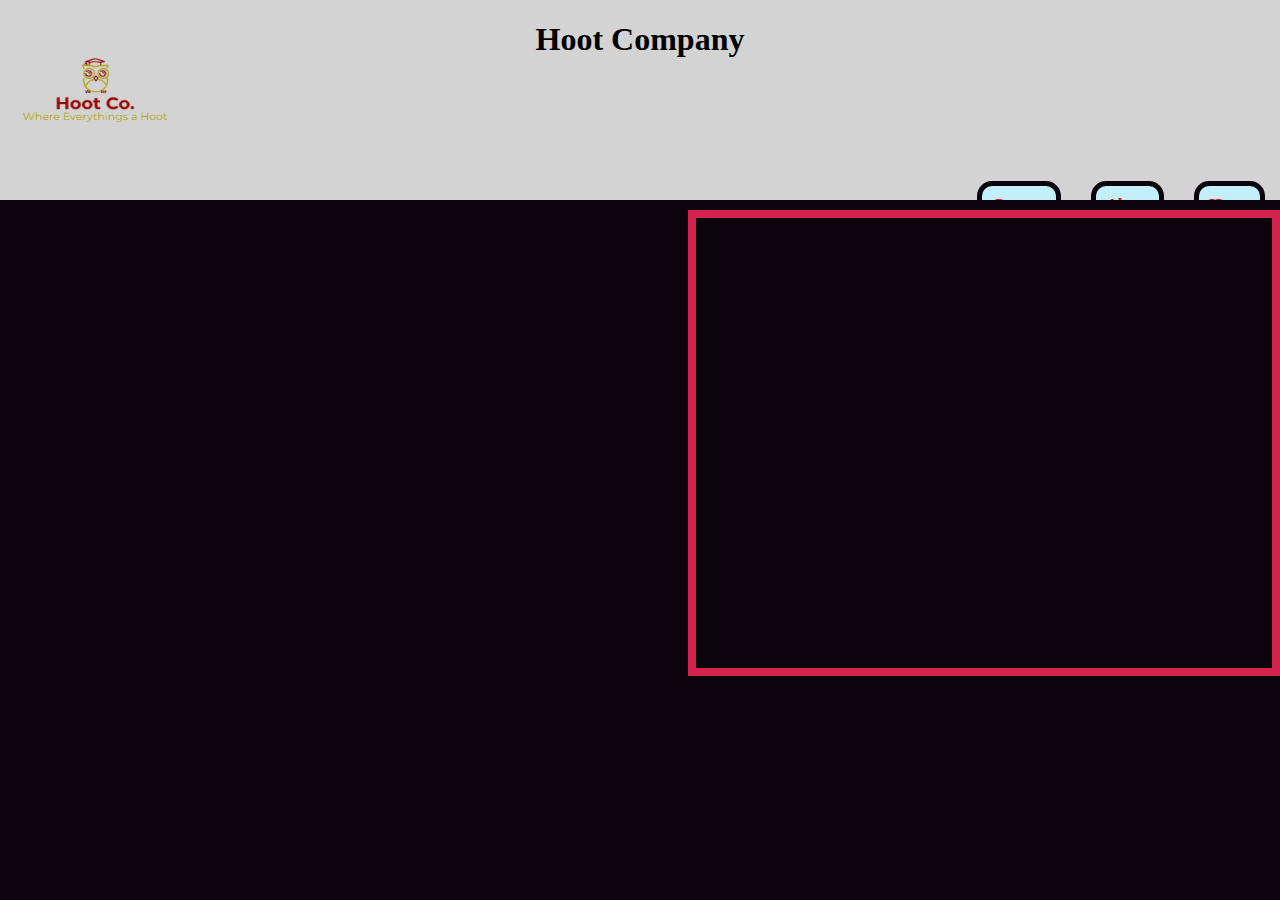
==== contact.html @ 3ae9066f "first commit" ====
<!DOCTYPE>
<!DOCTYPE html>
<html lang="en">
<head>
    <meta charset="UTF-8">
    <meta name="viewport" content="width=device-width, initial-scale=1.0">
    <meta http-equiv="X-UA-Compatible" content="ie=edge">
    <meta name="description" content="practice">
    <meta name="keywords" contents="practice">
    <meta name="author" content="Richard Ellis">
    <title>Craptastic</title>
    <link rel="stylesheet" href="https://use.fontawesome.com/releases/v5.7.1/css/all.css" integrity="sha384-fnmOCqbTlWIlj8LyTjo7mOUStjsKC4pOpQbqyi7RrhN7udi9RwhKkMHpvLbHG9Sr" crossorigin="anonymous">
    <link rel="icon" type="image/png" sizes="32x32" href="images/favicon.png">
    <link rel="stylesheet" href="/css/styles.css" type="">
</head>

<body> 
    <!--------------------------start of Nav-bar------------------------------>
    <header>
        <nav class="nav-bar">
            <img class="logo" src="images/Hootlogo.png" alt="Hootlogo.png" />
            <!--<img class="navlogo" src="images/snowy owl nav bar edited.png" alt="snowyowlnavbar.png" />-->
            <h1 class="header">Hoot Company</h1>
            <ul style="list-style-type:none;" class="nav-list">
                <a href="index.html" target="_blank"><li class="list-item"><strong>Home</strong></li></a>
                <a href="about.html" target="_blank"><li class="list-item"><strong>About</strong></li></a>
                <a href="contact.html" target="_blank"><li class="list-item"><Strong>Contact</strong></li></a>
            </ul>
             <!--<h1 class="header">Hoot and Company</h1>-->
        </nav>
    </header>
    <!--------------------------end of Nav bar-------------------------------->
    
    
    <section class="contact-container">
        <div class="map">
            <iframe src="https://www.google.com/maps/embed?pb=!1m18!1m12!1m3!1d3197.5161001474316!2d-119.78107258477405!3d36.73418127911295!2m3!1f0!2f0!3f0!3m2!1i1024!2i768!4f13.1!3m3!1m2!1s0x80945f85421b6075%3A0x5e10d36cd29b6e4!2sThe+Bitwise+Hive!5e0!3m2!1sen!2sus!4v1550026100569" width="600" height="450" frameborder="0" style="border:0" allowfullscreen></iframe>
        </div>
        <div class="form">
                                                            <iframe height="660"
                                allowTransparency="true"
                                frameborder="0"
                                scrolling="no"
                                style="width:100%;border:none"
                                src="https://boxesrichie.wufoo.com/embed/z1969b1k0sic0qo/">
                          <a href="https://boxesrichie.wufoo.com/forms/z1969b1k0sic0qo/">
                          </a>
                        </iframe>
                                                  <div id="wuf-adv" style="font-family:inherit;font-size: small;color:#a7a7a7;text-align:center;display:block;">
                            <span class="notranslate">
                             <a href="http://www.wufoo.com/features/"></a>
                            </span>
                          </div>
                                              
                          
                                              
        </div>
    </section>
</body>
---- css/styles.css ----
body{
    margin:0 auto;
    background-color:#0B040C;
}
/*start of nav*/
.nav-bar{
    height:200px;
    width:100%;
    position:fixed;
    overflow:hidden;
    background-color:lightgrey;
    z-index:1;
}
.logo{
    position:fixed;
    height:150px;
    width:160px;
    margin:15px;
}
.nav-list{
    float:right;
}
h1{
    text-align:center;
}
.list-item{
    text-align:center;
    /*width:10%;*/
    display:inline;
    padding:10px;
    background-color:#C3EFFA;
    margin:85px 15px;
    border: 5px solid #0B040C;
    border-radius: 15px 15px 0px 0px;
    color:red;
    float:right;
}
/*.anchor{*/
/*    margin:15px;*/
/*    color:white;*/
}
.list-item:hover{
    background-color:#0B040C;
}
.list-item a{
    color:red;
    text-decoration:none;
}

/*end of nav*/

/*start of hero*/
.section{
    background-image:url("../images/snowyowladjusted.png");
    margin-top:210px;
    width:100%;
    height:500px;
    position:relative;
    background-repeat:no-repeat;
    margin:210px 35px 10px 35px;
}

/*end of hero image*/

/*start of main*/

.main{
    height:600px;
    width:100%;
    display:inline-block;
    position:absolute;
    top:500;
}

.wordbox{
    float:left;
    height:550px;
    width:47%;
    border: 6px solid #E8E8E8;
    margin: 10px;
    padding:7px;
}
/*end of main*/



p{
    color:white;
    overflow:hidden;
    
}

.footer-buttons, .social, .copyright{
    display:inline-block;
    width:33%;
    text-align:center;
}

.input{
   height:30px;
   width:100px;
}
.button{
    
}

footer{
    background-color:lightgrey;
    height:105px;
    
}

.footer-col{
    text-align:center;
    padding:10px;
}

.footer-col social-media{
    padding:10px;
}

.socialmed{
    height:50px;
    width:50px;
}

/*.fab{*/
/*    font-size: 2em;*/
/*}*/

.fa-facebook-square{
    color:#4267b2;
    font-size:2em;
    margin:7px;
}

.fe-instagram.square{
    color:#231f20;
    margin:7px;
}






/*about page*/
.container{
    height:685px;
    width:100%;
}
.column{
    height:850px;
    width:31%;
    border:3px solid white;
    float:left;
    padding:5px;
    margin-top:210px;
    font-family: 'Montserrat', sans-serif;
}
.colimg{
    height:250px;
    width:385px;
}





/*contact*/

.contact-container{
   /*margin-top:210px;*/
}

.map{
    float:right;
    width:45%;
    border:8px solid #d3234e;
    margin-top:210px;
}

.form{
    float:left;
    width:45%;
    margin:10px;
    margin-top:210px;
}
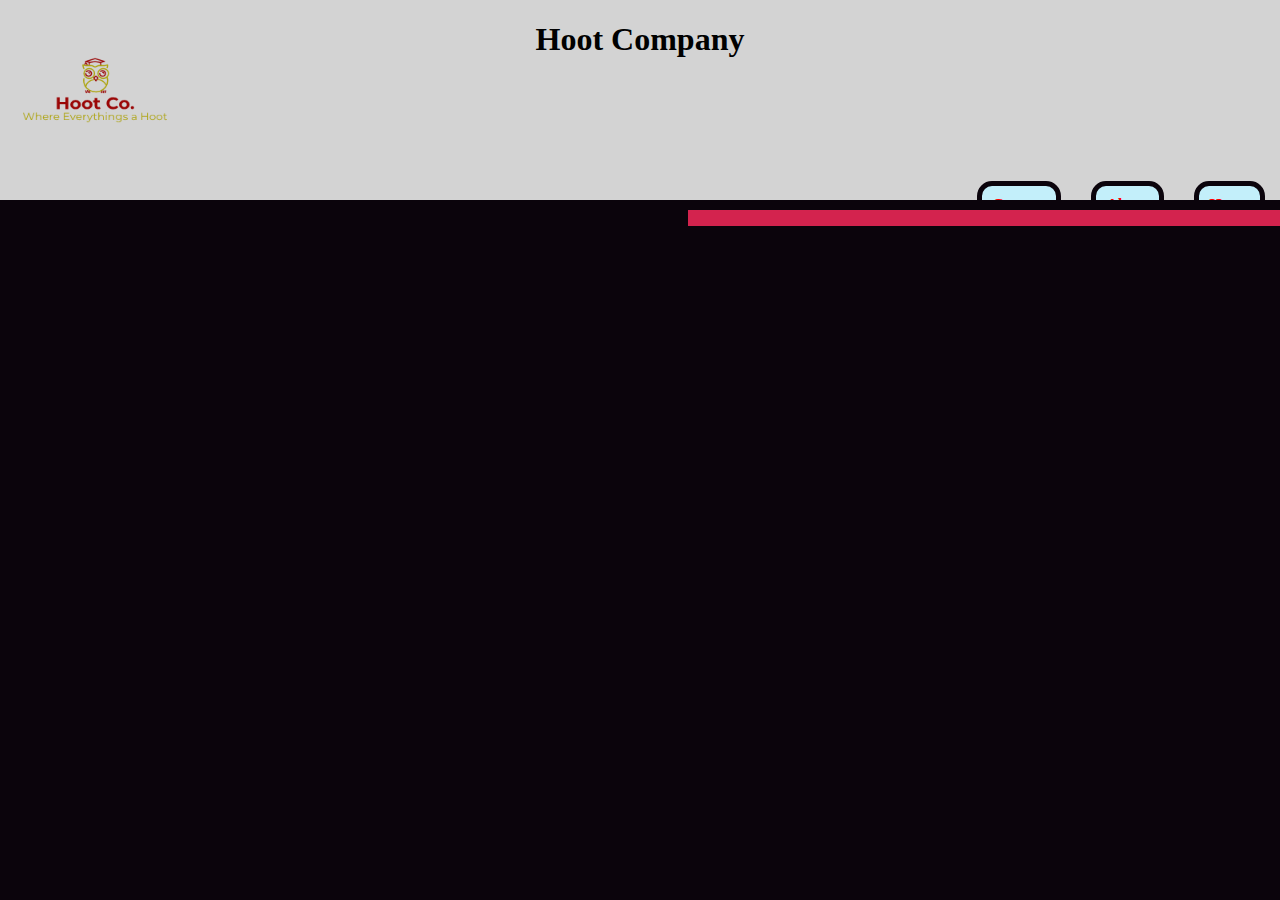
==== commit 0c6b24d1: "removed map" ====
--- a/contact.html
+++ b/contact.html
@@ -34,7 +34,7 @@
     
     <section class="contact-container">
         <div class="map">
-            <iframe src="https://www.google.com/maps/embed?pb=!1m18!1m12!1m3!1d3197.5161001474316!2d-119.78107258477405!3d36.73418127911295!2m3!1f0!2f0!3f0!3m2!1i1024!2i768!4f13.1!3m3!1m2!1s0x80945f85421b6075%3A0x5e10d36cd29b6e4!2sThe+Bitwise+Hive!5e0!3m2!1sen!2sus!4v1550026100569" width="600" height="450" frameborder="0" style="border:0" allowfullscreen></iframe>
+            <!--<iframe src="https://www.google.com/maps/embed?pb=!1m18!1m12!1m3!1d3197.5161001474316!2d-119.78107258477405!3d36.73418127911295!2m3!1f0!2f0!3f0!3m2!1i1024!2i768!4f13.1!3m3!1m2!1s0x80945f85421b6075%3A0x5e10d36cd29b6e4!2sThe+Bitwise+Hive!5e0!3m2!1sen!2sus!4v1550026100569" width="600" height="450" frameborder="0" style="border:0" allowfullscreen></iframe>-->
         </div>
         <div class="form">
                                                             <iframe height="660"
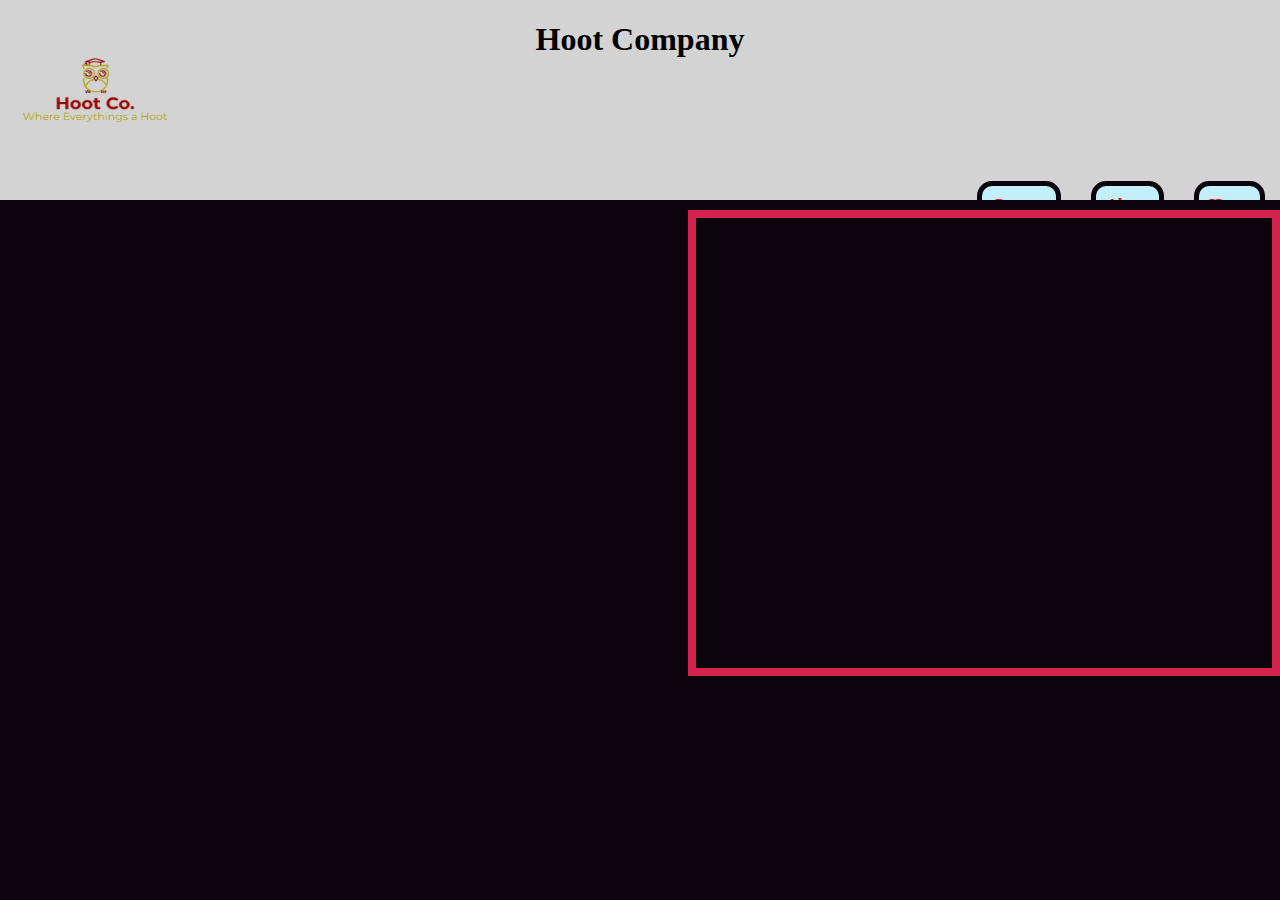
==== commit 5cbe80dd: "map re-added" ====
--- a/contact.html
+++ b/contact.html
@@ -34,7 +34,7 @@
     
     <section class="contact-container">
         <div class="map">
-            <!--<iframe src="https://www.google.com/maps/embed?pb=!1m18!1m12!1m3!1d3197.5161001474316!2d-119.78107258477405!3d36.73418127911295!2m3!1f0!2f0!3f0!3m2!1i1024!2i768!4f13.1!3m3!1m2!1s0x80945f85421b6075%3A0x5e10d36cd29b6e4!2sThe+Bitwise+Hive!5e0!3m2!1sen!2sus!4v1550026100569" width="600" height="450" frameborder="0" style="border:0" allowfullscreen></iframe>-->
+            <iframe src="https://www.google.com/maps/embed?pb=!1m18!1m12!1m3!1d3197.5161001474316!2d-119.78107258477405!3d36.73418127911295!2m3!1f0!2f0!3f0!3m2!1i1024!2i768!4f13.1!3m3!1m2!1s0x80945f85421b6075%3A0x5e10d36cd29b6e4!2sThe+Bitwise+Hive!5e0!3m2!1sen!2sus!4v1550026100569" width="600" height="450" frameborder="0" style="border:0" allowfullscreen></iframe>
         </div>
         <div class="form">
                                                             <iframe height="660"
